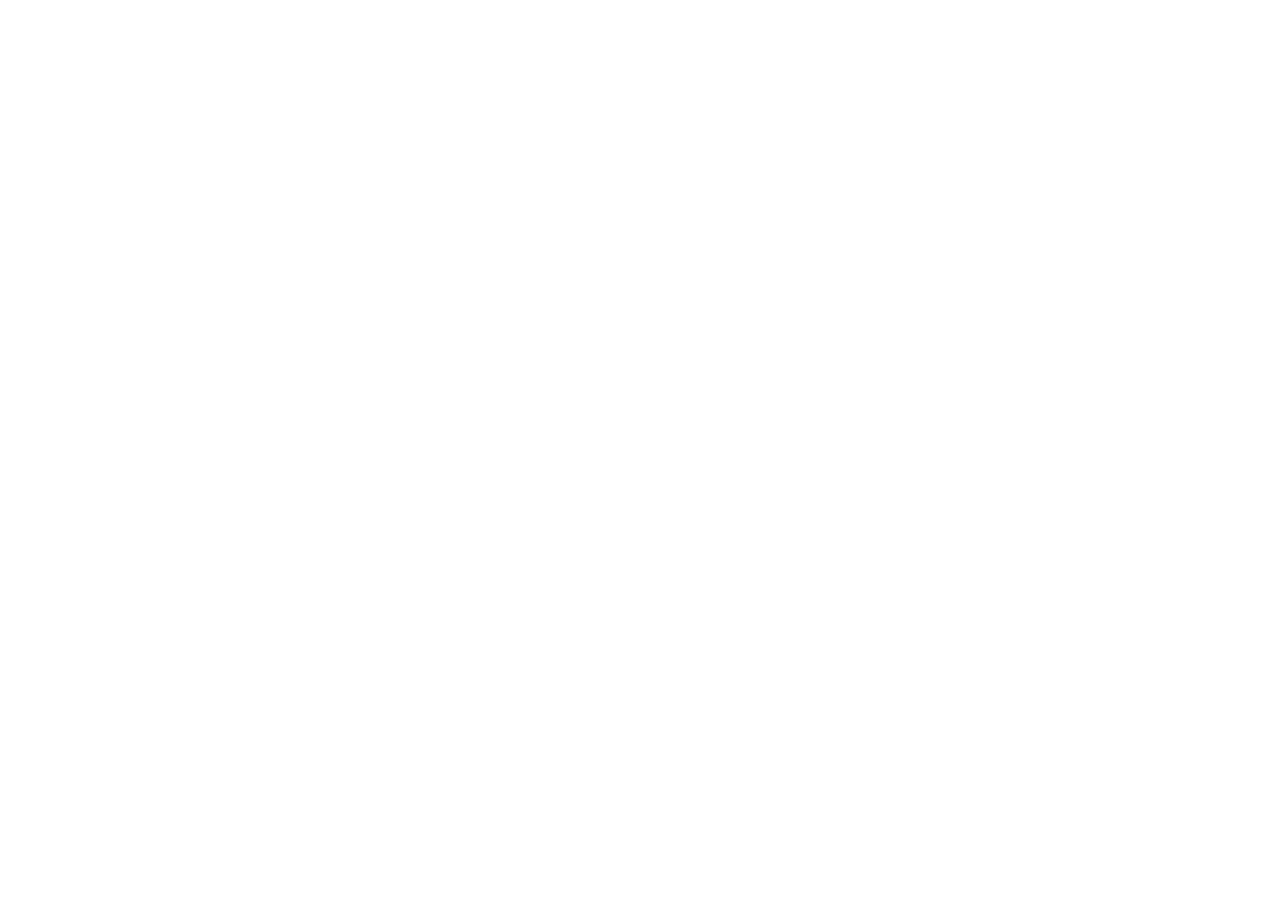
==== src/main/resources/templates/index.html @ fbe7c01b "Add controller" ====
<!doctype html>
<html xmlns:th="http://www.thymeleaf.org">
<head>
    <meta charset="UTF-8">
    <meta name="viewport"
          content="width=device-width, user-scalable=no, initial-scale=1.0, maximum-scale=1.0, minimum-scale=1.0">
    <meta http-equiv="X-UA-Compatible" content="ie=edge">
    <title>Document</title>
</head>
<body>

</body>
</html>
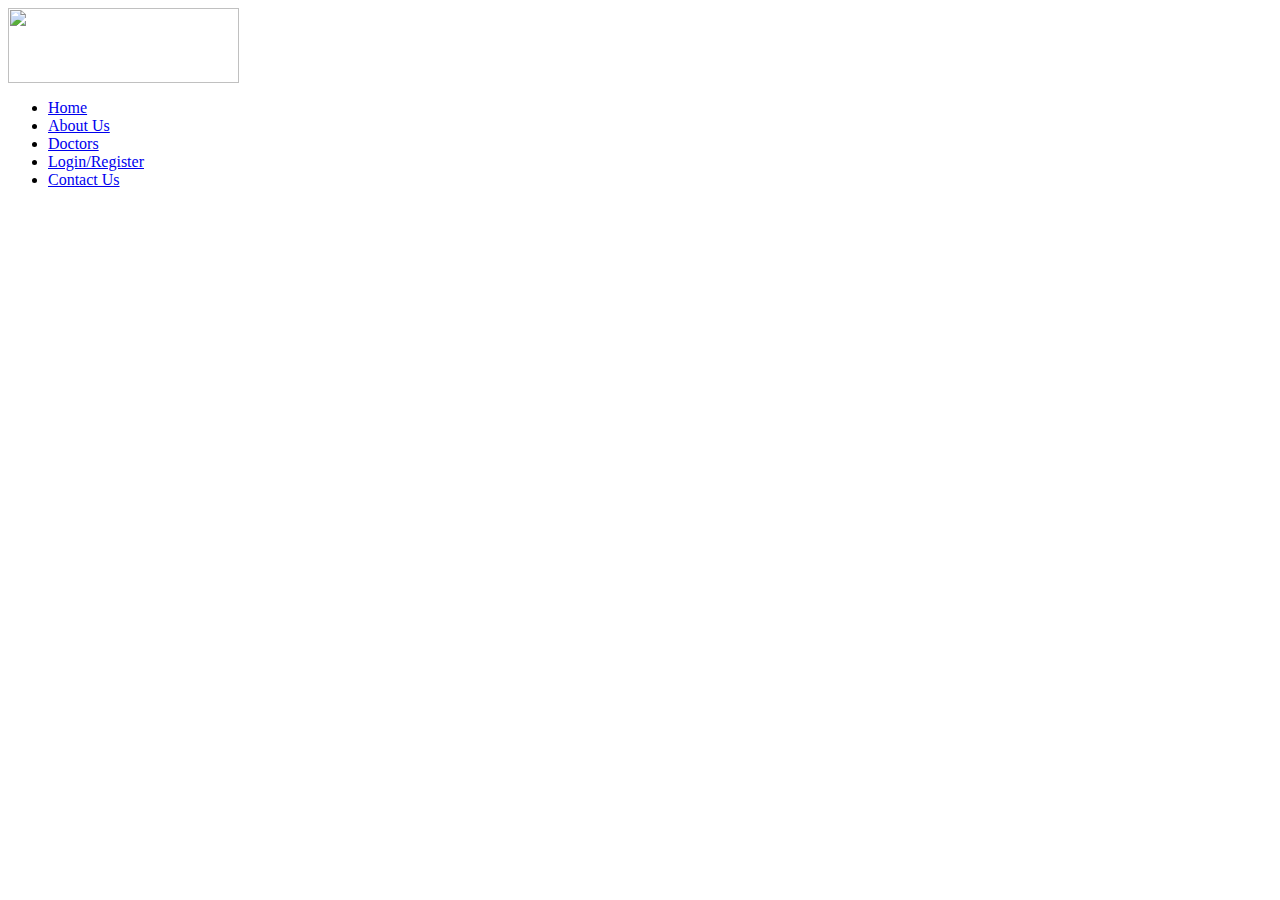
==== commit ed0ffabe: "Add unit tests" ====
--- a/src/main/resources/templates/index.html
+++ b/src/main/resources/templates/index.html
@@ -1,13 +1,34 @@
-<!doctype html>
-<html xmlns:th="http://www.thymeleaf.org">
+<html>
 <head>
-    <meta charset="UTF-8">
-    <meta name="viewport"
-          content="width=device-width, user-scalable=no, initial-scale=1.0, maximum-scale=1.0, minimum-scale=1.0">
-    <meta http-equiv="X-UA-Compatible" content="ie=edge">
-    <title>Document</title>
+    <title>Hospital Website</title>
+    <link rel="stylesheet" type="text/css" href="css/style.css" />
+    <link rel="stylesheet" type="text/css" href="css/font-awesome.min.css" />
 </head>
 <body>
 
+<div class="main">
+    <div class="header">
+        <div class="header-left">
+
+                <img src="images/logo.jpg" width="231" height="75" />
+            </a>
+        </div>
+        <div class="header-right">
+
+            <div class="header-right-bottom">
+                <ul>
+                    <li><a href="#!">Home</a></li>
+                    <li><a href="#!">About Us</a></li>
+                    <li><a href="#!">Doctors</a></li>
+                    <li><a href="#!">Login/Register</a></li>
+                    <li><a href="#!">Contact Us</a></li>
+                </ul>
+            </div>
+        </div>
+
+    </div>
+
+</div>
+
 </body>
 </html>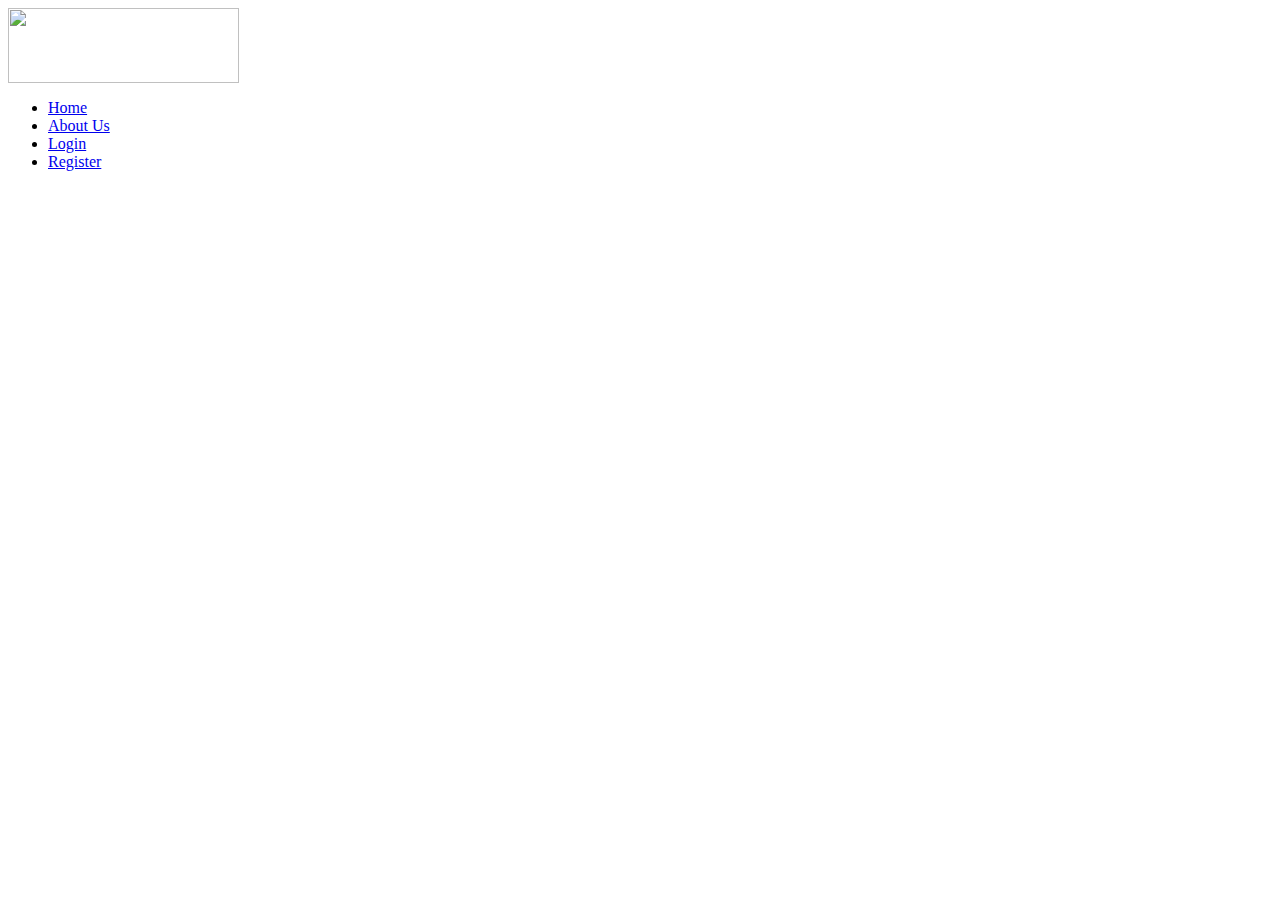
==== commit 0e34e08d: "Add controllers" ====
--- a/src/main/resources/templates/index.html
+++ b/src/main/resources/templates/index.html
@@ -17,11 +17,10 @@
 
             <div class="header-right-bottom">
                 <ul>
-                    <li><a href="#!">Home</a></li>
-                    <li><a href="#!">About Us</a></li>
-                    <li><a href="#!">Doctors</a></li>
-                    <li><a href="#!">Login/Register</a></li>
-                    <li><a href="#!">Contact Us</a></li>
+                    <li><a href="/">Home</a></li>
+                    <li><a href="/about-us">About Us</a></li>
+                    <li><a href="/login">Login</a></li>
+                    <li><a href="/register">Register</a></li>
                 </ul>
             </div>
         </div>
